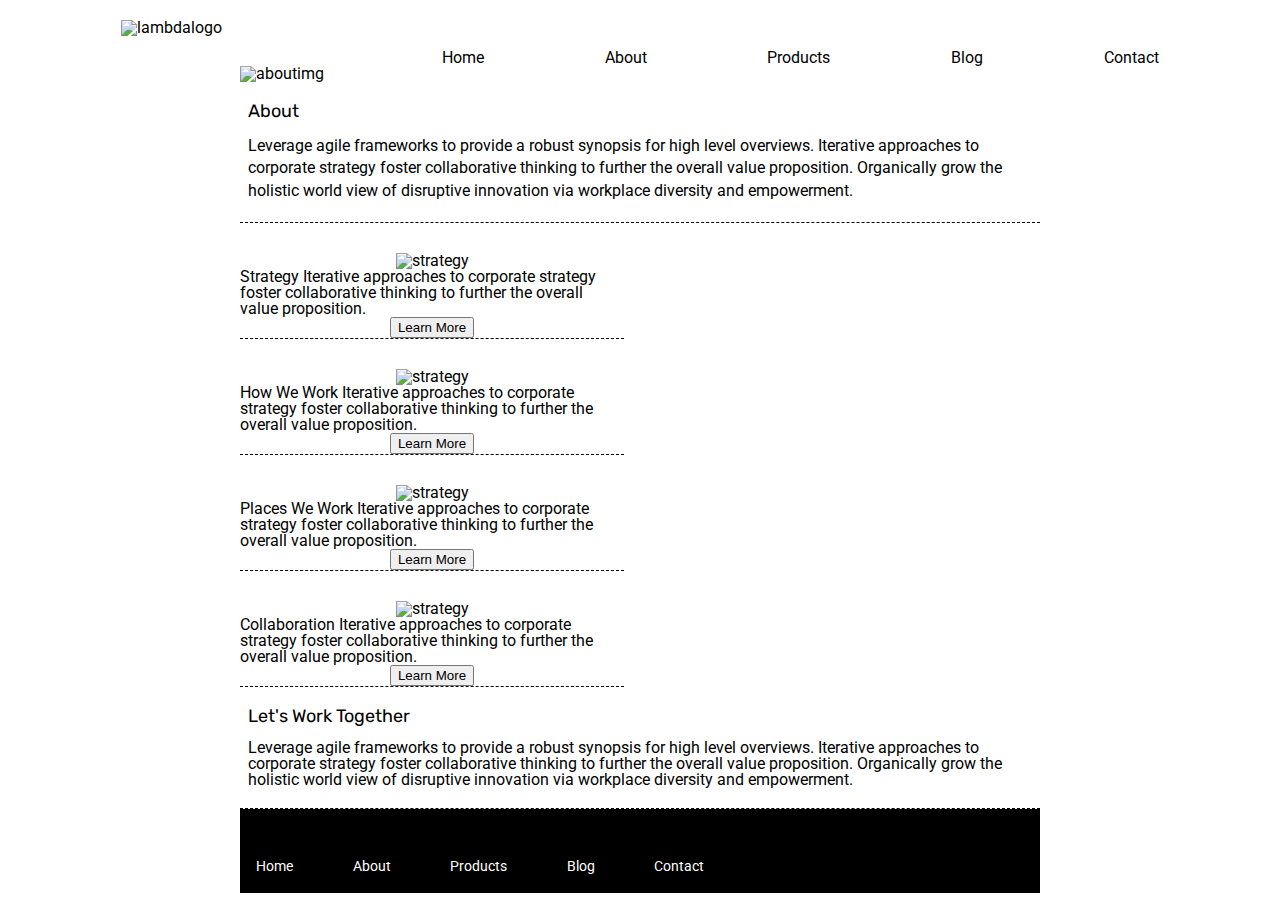
==== about.html @ 08240547 "sprint1" ====
<!doctype html>

<html lang="en">
<head>
  <meta charset="utf-8">

  <title>Sprint Challenge - About</title>

  <link href="https://fonts.googleapis.com/css?family=Roboto|Rubik" rel="stylesheet">
  <link rel="stylesheet" href="css/index.css">

</head>

<body>
    <header>
      <img src="img/lambda-black.png" alt="lambdalogo">
      <a href="index.html">Home</a>
      <a href="about.html">About</a>
      <a href="">Products</a>
      <a href="">Blog</a>
      <a href="">Contact</a>
      </header>

    <div class="container about-page">
      <img src="img/jumbo-about.png" alt="aboutimg">
     
    <div class="aptext-container">
      <h2>About</h2>

    <p>Leverage agile frameworks to provide a robust synopsis for high level overviews. Iterative approaches to corporate strategy foster collaborative thinking to further the overall value proposition. Organically grow the holistic world view of disruptive innovation via workplace diversity and empowerment.
    </p></div>

    <div class="apmiddle">
      <img src="img/about-plan.png" alt="strategy">
    
    Strategy
    
    Iterative approaches to corporate strategy foster collaborative thinking to further the overall value proposition.

    <button>Learn More</button>
    </div>


    <div class="apmiddle">
    <img src="img/about-working.png" alt="strategy">
    
    How We Work
    
    Iterative approaches to corporate strategy foster collaborative thinking to further the overall value proposition.

    <button>Learn More</button></div>

    <div class="apmiddle">
    
    <img src="img/about-office.png" alt="strategy">
    
    Places We Work

    Iterative approaches to corporate strategy foster collaborative thinking to further the overall value proposition.

    <button>Learn More</button></div>

 <div class="apmiddle">
    <img src="img/about-meeting.png" alt="strategy">
    
    Collaboration
    
    Iterative approaches to corporate strategy foster collaborative thinking to further the overall value proposition.

    <button>Learn More</button></div>

    <div class= "aptext-container">
    <h2>Let's Work Together</h2>

    Leverage agile frameworks to provide a robust synopsis for high level overviews. Iterative approaches to corporate strategy foster collaborative thinking to further the overall value proposition. Organically grow the holistic world view of disruptive innovation via workplace diversity and empowerment.
        </div>
      <footer>
        <nav>
          <a href="index.html">Home</a>
          <a href="#">About</a>
          <a href="#">Products</a>
          <a href="#">Blog</a>
          <a href="#">Contact</a>
        </nav>
      </footer>
    </div><!-- container -->        
</body>
</html>
---- css/index.css ----
/* http://meyerweb.com/eric/tools/css/reset/ 
   v2.0 | 20110126
   License: none (public domain)
*/

html, body, div, span, applet, object, iframe,
h1, h2, h3, h4, h5, h6, p, blockquote, pre,
a, abbr, acronym, address, big, cite, code,
del, dfn, em, img, ins, kbd, q, s, samp,
small, strike, strong, sub, sup, tt, var,
b, u, i, center,
dl, dt, dd, ol, ul, li,
fieldset, form, label, legend,
table, caption, tbody, tfoot, thead, tr, th, td,
article, aside, canvas, details, embed, 
figure, figcaption, footer, header, hgroup, 
menu, nav, output, ruby, section, summary,
time, mark, audio, video {
	margin: 0;
	padding: 0;
	border: 0;
	font-size: 100%;
	font: inherit;
	vertical-align: baseline;
}
/* HTML5 display-role reset for older browsers */
article, aside, details, figcaption, figure, 
footer, header, hgroup, menu, nav, section {
	display: block;
}
body {
	line-height: 1;
}
ol, ul {
	list-style: none;
}
blockquote, q {
	quotes: none;
}
blockquote:before, blockquote:after,
q:before, q:after {
	content: '';
	content: none;
}
table {
	border-collapse: collapse;
	border-spacing: 0;
}

* {
    box-sizing: border-box;
}

html, body {
    height: 100%;
    font-family: 'Roboto', sans-serif;
    
}

header {
    display: flex;
    flex-wrap: wrap;
    justify-content: space-evenly;
    margin-top: 20px;
}

header img {
    width: 200px;
}


h1, h2, h3, h4, h5 {
    font-size: 18px;
    margin-bottom: 15px;
    font-family: 'Rubik', sans-serif;
}

p {
    line-height: 1.4;
}
a {
    text-decoration: none;
    margin-top: 30px;
    color: black;
}

.container {
    width: 800px;
    margin: 0 auto;
 
}


.top-content {
    display: flex;
    flex-wrap: wrap;
    justify-content: space-evenly;
    margin-bottom: 20px;
    border-bottom: 1px dashed black;
    margin-top: 30px;
    
    
}
.apmiddle {
    display: flex;
    flex-wrap: wrap;
    justify-content: space-evenly;
    width: 48%;
    margin-bottom: 20px;
    border-bottom: 1px dashed black;
    margin-top: 30px;
    
}

.top-content .text-container {
    width: 48%;
    padding: 0 1%;
    padding-bottom: 20px;  
    margin-top: 20px;
    
}
.aptext-container {

    width: 100%;
    padding: 0 1%;
    padding-bottom: 20px;  
    margin-top: 20px;
    border-bottom: 1px dashed black;
    
}
.middle-content {
    margin-bottom: 20px;
    border-bottom: 1px dashed black;
}

.middle-content h2 {
    padding: 0 2%;
    margin-bottom: 0;
}

.middle-content .boxes {
    display: flex;
    flex-wrap: wrap;
    justify-content: space-evenly;
}

.middle-content .boxes .box1 {
    width: 12.5%;
    height: 100px;
    background: teal;
    margin: 20px 2.5%;
    color: white;
    display: flex;
    align-items: center;
    justify-content: center;
}
.middle-content .boxes .box2 {
    width: 12.5%;
    height: 100px;
    background: gold;
    margin: 20px 2.5%;
    color: white;
    display: flex;
    align-items: center;
    justify-content: center;
}
.middle-content .boxes .box3 {
    width: 12.5%;
    height: 100px;
    background: cadetblue;
    margin: 20px 2.5%;
    color: white;
    display: flex;
    align-items: center;
    justify-content: center;
}
.middle-content .boxes .box4 {
    width: 12.5%;
    height: 100px;
    background: coral;
    margin: 20px 2.5%;
    color: white;
    display: flex;
    align-items: center;
    justify-content: center;
}
.middle-content .boxes .box5 {
    width: 12.5%;
    height: 100px;
    background: crimson;
    margin: 20px 2.5%;
    color: white;
    display: flex;
    align-items: center;
    justify-content: center;
}
.middle-content .boxes .box6 {
    width: 12.5%;
    height: 100px;
    background: forestgreen;
    margin: 20px 2.5%;
    color: white;
    display: flex;
    align-items: center;
    justify-content: center;
}
.middle-content .boxes .box7 {
    width: 12.5%;
    height: 100px;
    background: darkorchid;
    margin: 20px 2.5%;
    color: white;
    display: flex;
    align-items: center;
    justify-content: center;
}
.middle-content .boxes .box8 {
    width: 12.5%;
    height: 100px;
    background: hotpink;
    margin: 20px 2.5%;
    color: white;
    display: flex;
    align-items: center;
    justify-content: center;
}
.middle-content .boxes .box9 {
    width: 12.5%;
    height: 100px;
    background: indigo;
    margin: 20px 2.5%;
    color: white;
    display: flex;
    align-items: center;
    justify-content: center;
}
.middle-content .boxes .box10 {
    width: 12.5%;
    height: 100px;
    background: dodgerblue;
    margin: 20px 2.5%;
    color: white;
    display: flex;
    align-items: center;
    justify-content: center;
}

.bottom-content {
    display: flex;
    margin: 0 2% 20px;
    justify-content: space-around;
}

.bottom-content .text-container {
    padding-right: 4%;
}

.bottom-content .text-container:last-child {
    padding-right: 0;
}

footer {
    width: 100%;
    background: black;
}

footer nav {
    width: 60%;
    display: flex;
    justify-content: space-between;
    align-items: center;
    padding: 20px 2%;
    font-size: 14px;
}

footer nav a {
    color: white;
    text-decoration: none;
}

}
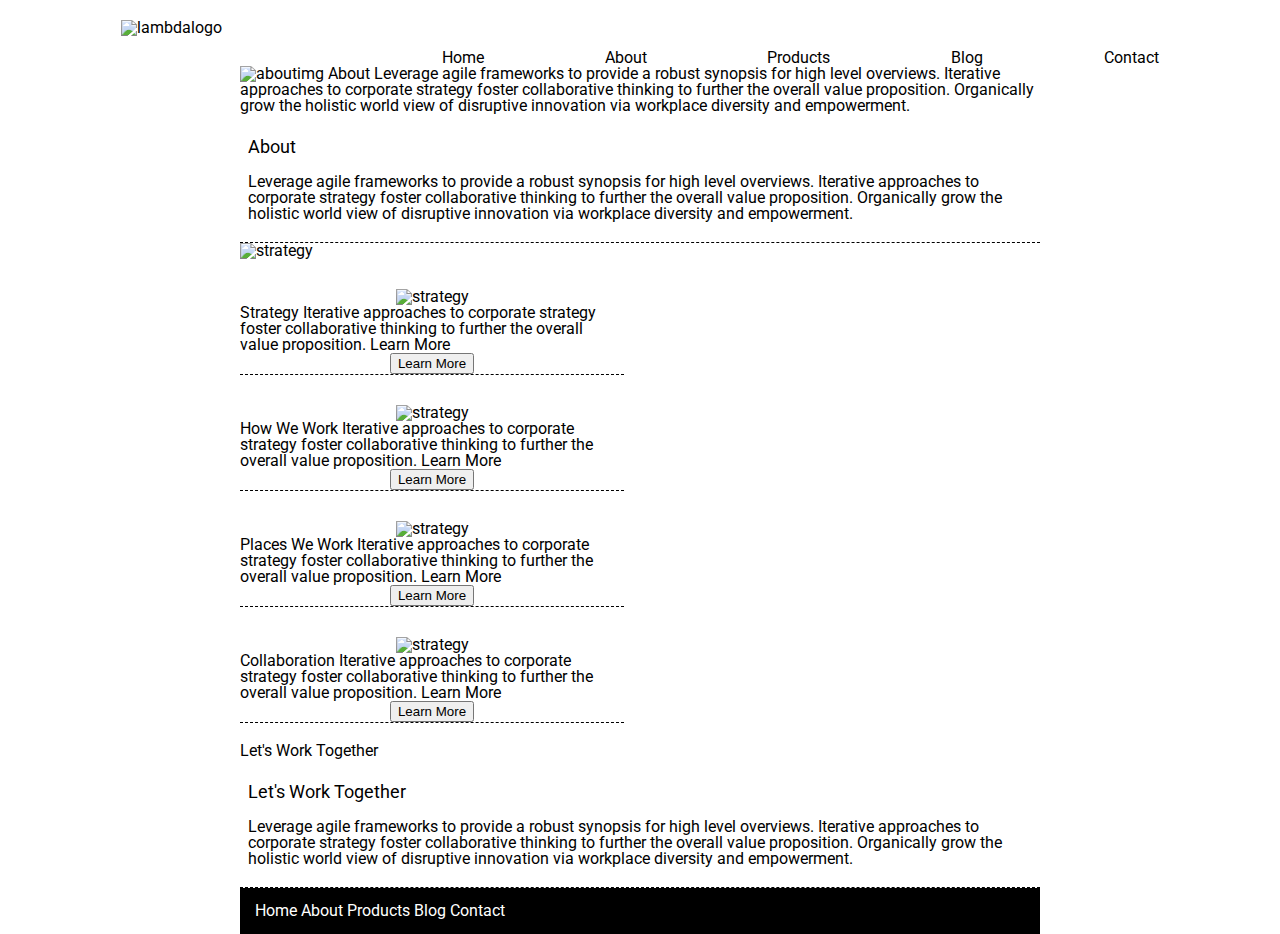
==== commit f38b2b2c: "listen i tried lol idk what happened ok" ====
--- a/about.html
+++ b/about.html
@@ -1,14 +1,10 @@
 <!doctype html>
-
 <html lang="en">
 <head>
   <meta charset="utf-8">
-
   <title>Sprint Challenge - About</title>
-
   <link href="https://fonts.googleapis.com/css?family=Roboto|Rubik" rel="stylesheet">
   <link rel="stylesheet" href="css/index.css">
-
 </head>
 
 <body>
@@ -23,19 +19,25 @@
 
     <div class="container about-page">
       <img src="img/jumbo-about.png" alt="aboutimg">
-     
+
+    About
+
+    Leverage agile frameworks to provide a robust synopsis for high level overviews. Iterative approaches to corporate strategy foster collaborative thinking to further the overall value proposition. Organically grow the holistic world view of disruptive innovation via workplace diversity and empowerment.
     <div class="aptext-container">
       <h2>About</h2>
 
     <p>Leverage agile frameworks to provide a robust synopsis for high level overviews. Iterative approaches to corporate strategy foster collaborative thinking to further the overall value proposition. Organically grow the holistic world view of disruptive innovation via workplace diversity and empowerment.
     </p></div>
 
+    <img src="img/about-plan.png" alt="strategy">
     <div class="apmiddle">
       <img src="img/about-plan.png" alt="strategy">
-    
+
     Strategy
-    
+
     Iterative approaches to corporate strategy foster collaborative thinking to further the overall value proposition.
+
+    Learn More
 
     <button>Learn More</button>
     </div>
@@ -43,36 +45,43 @@
 
     <div class="apmiddle">
     <img src="img/about-working.png" alt="strategy">
-    
+
     How We Work
-    
+
     Iterative approaches to corporate strategy foster collaborative thinking to further the overall value proposition.
+
+    Learn More
+
 
     <button>Learn More</button></div>
 
     <div class="apmiddle">
-    
+
     <img src="img/about-office.png" alt="strategy">
-    
+
     Places We Work
 
     Iterative approaches to corporate strategy foster collaborative thinking to further the overall value proposition.
 
+    Learn More
     <button>Learn More</button></div>
 
  <div class="apmiddle">
     <img src="img/about-meeting.png" alt="strategy">
-    
+
     Collaboration
-    
+
     Iterative approaches to corporate strategy foster collaborative thinking to further the overall value proposition.
 
+    Learn More
     <button>Learn More</button></div>
 
+    Let's Work Together
     <div class= "aptext-container">
     <h2>Let's Work Together</h2>
 
     Leverage agile frameworks to provide a robust synopsis for high level overviews. Iterative approaches to corporate strategy foster collaborative thinking to further the overall value proposition. Organically grow the holistic world view of disruptive innovation via workplace diversity and empowerment.
+
         </div>
       <footer>
         <nav>
--- a/css/index.css
+++ b/css/index.css
@@ -2,7 +2,6 @@
    v2.0 | 20110126
    License: none (public domain)
 */
-
 html, body, div, span, applet, object, iframe,
 h1, h2, h3, h4, h5, h6, p, blockquote, pre,
 a, abbr, acronym, address, big, cite, code,
@@ -46,15 +45,13 @@
 	border-collapse: collapse;
 	border-spacing: 0;
 }
-
 * {
     box-sizing: border-box;
 }
-
 html, body {
     height: 100%;
     font-family: 'Roboto', sans-serif;
-    
+
 }
 
 header {
@@ -72,10 +69,6 @@
 h1, h2, h3, h4, h5 {
     font-size: 18px;
     margin-bottom: 15px;
-    font-family: 'Rubik', sans-serif;
-}
-
-p {
     line-height: 1.4;
 }
 a {
@@ -87,7 +80,7 @@
 .container {
     width: 800px;
     margin: 0 auto;
- 
+
 }
 
 
@@ -98,8 +91,8 @@
     margin-bottom: 20px;
     border-bottom: 1px dashed black;
     margin-top: 30px;
-    
-    
+
+
 }
 .apmiddle {
     display: flex;
@@ -109,7 +102,7 @@
     margin-bottom: 20px;
     border-bottom: 1px dashed black;
     margin-top: 30px;
-    
+
 }
 
 .top-content .text-container {
@@ -117,7 +110,7 @@
     padding: 0 1%;
     padding-bottom: 20px;  
     margin-top: 20px;
-    
+
 }
 .aptext-container {
 
@@ -126,156 +119,145 @@
     padding-bottom: 20px;  
     margin-top: 20px;
     border-bottom: 1px dashed black;
-    
+
 }
 .middle-content {
     margin-bottom: 20px;
     border-bottom: 1px dashed black;
 }
-
 .middle-content h2 {
     padding: 0 2%;
     margin-bottom: 0;
 }
 
-.middle-content .boxes {
-    display: flex;
-    flex-wrap: wrap;
-    justify-content: space-evenly;
-}
-
-.middle-content .boxes .box1 {
-    width: 12.5%;
+.boxes {
+    
+    color: white;
+    display: flex;
+   flex-direction: row;
+   justify-content: space-evenly;
+   justify-content: space-between;
+   
+}
+.boxes .box1 {
+    width: 100px;
     height: 100px;
     background: teal;
-    margin: 20px 2.5%;
-    color: white;
-    display: flex;
-    align-items: center;
-    justify-content: center;
-}
-.middle-content .boxes .box2 {
-    width: 12.5%;
+    /* margin: 20px 2.5%; */
+    color: white;
+    display: flex;
+    align-items: center;
+    justify-content: center;
+    padding: 10px;
+}
+.boxes .box2 {
+    width: 100px;
     height: 100px;
     background: gold;
-    margin: 20px 2.5%;
-    color: white;
-    display: flex;
-    align-items: center;
-    justify-content: center;
-}
-.middle-content .boxes .box3 {
-    width: 12.5%;
+    /* margin: 20px 2.5%; */
+    color: white;
+    display: flex;
+    align-items: center;
+    justify-content: center;
+    padding: 10px;
+}
+.boxes .box3 {
+    width: 100px;
     height: 100px;
     background: cadetblue;
-    margin: 20px 2.5%;
-    color: white;
-    display: flex;
-    align-items: center;
-    justify-content: center;
-}
-.middle-content .boxes .box4 {
-    width: 12.5%;
+    /* margin: 20px 2.5%; */
+    color: white;
+    display: flex;
+    align-items: center;
+    justify-content: center;
+    padding: 10px;
+}
+.boxes .box4 {
+    width: 100px;
     height: 100px;
     background: coral;
-    margin: 20px 2.5%;
-    color: white;
-    display: flex;
-    align-items: center;
-    justify-content: center;
-}
-.middle-content .boxes .box5 {
-    width: 12.5%;
+    /* margin: 20px 2.5%; */
+    color: white;
+    display: flex;
+    align-items: center;
+    justify-content: center;
+    padding: 10px;
+}
+.boxes .box5 {
+    width: 100px;
     height: 100px;
     background: crimson;
-    margin: 20px 2.5%;
-    color: white;
-    display: flex;
-    align-items: center;
-    justify-content: center;
-}
-.middle-content .boxes .box6 {
-    width: 12.5%;
+    /* margin: 20px 2.5%; */
+    color: white;
+    display: flex;
+    align-items: center;
+    justify-content: center;
+    padding: 10px;
+}
+.boxes .box6 {
+    width: 100px;
     height: 100px;
     background: forestgreen;
-    margin: 20px 2.5%;
-    color: white;
-    display: flex;
-    align-items: center;
-    justify-content: center;
-}
-.middle-content .boxes .box7 {
-    width: 12.5%;
+    /* margin: 20px 2.5%; */
+    color: white;
+    display: flex;
+    align-items: center;
+    justify-content: center;
+    padding: 10px;
+}
+.boxes .box7 {
+    width: 100px;
     height: 100px;
     background: darkorchid;
-    margin: 20px 2.5%;
-    color: white;
-    display: flex;
-    align-items: center;
-    justify-content: center;
-}
-.middle-content .boxes .box8 {
-    width: 12.5%;
+    /* margin: 20px 2.5%; */
+    color: white;
+    display: flex;
+    align-items: center;
+    justify-content: center;
+    padding: 10px;
+}
+.boxes .box8 {  
+    width: 100px;
     height: 100px;
     background: hotpink;
-    margin: 20px 2.5%;
-    color: white;
-    display: flex;
-    align-items: center;
-    justify-content: center;
-}
-.middle-content .boxes .box9 {
-    width: 12.5%;
+    /* margin: 20px 2.5%; */
+    color: white;
+    display: flex;
+    align-items: center;
+    justify-content: center;
+    padding: 10px;
+}
+.boxes .box9 {
+    width: 100px;
     height: 100px;
     background: indigo;
-    margin: 20px 2.5%;
-    color: white;
-    display: flex;
-    align-items: center;
-    justify-content: center;
-}
-.middle-content .boxes .box10 {
-    width: 12.5%;
+    /* margin: 20px 2.5%; */
+    color: white;
+    display: flex;
+    align-items: center;
+    justify-content: center;
+    padding: 10px;
+}
+.boxes .box10 {
+    width: 100px;
     height: 100px;
     background: dodgerblue;
-    margin: 20px 2.5%;
-    color: white;
-    display: flex;
-    align-items: center;
-    justify-content: center;
-}
-
+    /* margin: 20px 2.5%; */
+    color: white;
+    display: flex;
+    justify-content: center;
+    align-items: center;
+    padding: 10px;
+}
+footer nav a {
+    color: white;
+    text-decoration: none;
+    
+} 
+footer {
+    background-color: black;
+    padding: 15px;
+}
 .bottom-content {
-    display: flex;
-    margin: 0 2% 20px;
-    justify-content: space-around;
-}
-
-.bottom-content .text-container {
-    padding-right: 4%;
-}
-
-.bottom-content .text-container:last-child {
-    padding-right: 0;
-}
-
-footer {
-    width: 100%;
-    background: black;
-}
-
-footer nav {
-    width: 60%;
-    display: flex;
-    justify-content: space-between;
-    align-items: center;
-    padding: 20px 2%;
-    font-size: 14px;
-}
-
-footer nav a {
-    color: white;
-    text-decoration: none;
-}
-
+    border-top: 1px dashed black;
 }